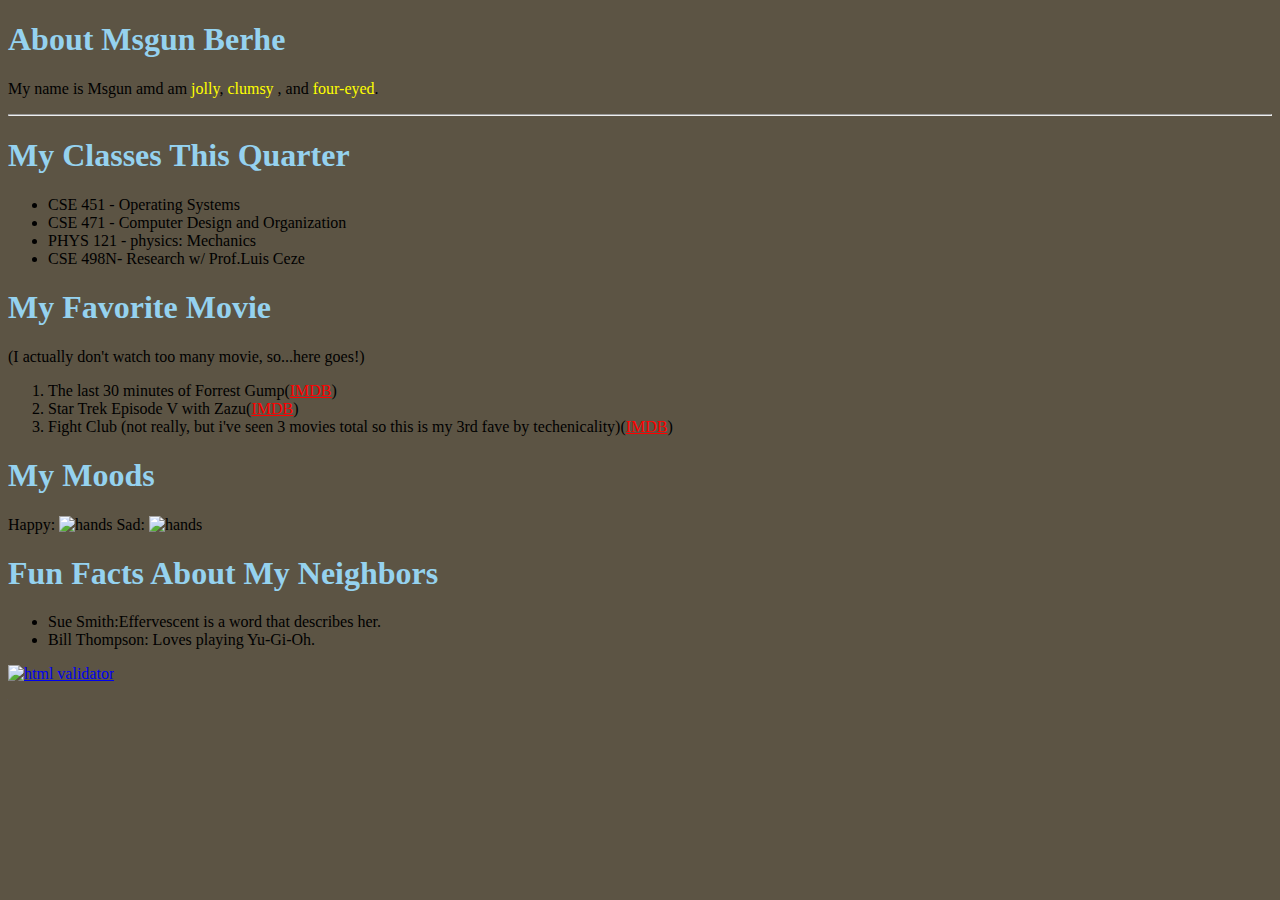
==== lab2/AboutMe.html @ 93e14624 "lab2" ====
<!DOCTYPE html>
<html lang="en">
<head>
    <meta charset="UTF-8">
    <meta http-equiv="X-UA-Compatible" content="IE=edge">
    <meta name="viewport" content="width=device-width, initial-scale=1.0">
    <title>Document</title>

    <style>
        body{
            background-color: rgb(92, 84, 68);
        }
        .aboutMe{
            color: rgb(149, 210, 239);

        }
        .span-color span {
            color: yellow;
        }
      
        .H1-color{
            color: rgb(149, 210, 239);
        }
        .order span{
            color: red;
            text-decoration: underline;

        }
       
        .image-display{
            display:inline-block;
            margin-left: 20px;
            
        }

    </style>
</head>
<body>
    <h1 class="H1-color">
        About Msgun Berhe
    </h1>
    <p class="span-color">
        My name is Msgun amd am <span>jolly</span>,
         <span>clumsy</span> , and <span>four-eyed</span>.
    </p>
    <hr>
    <h1 class="H1-color"> 
        My Classes This Quarter
     </h1>

    <ul>
        
        <li> CSE 451 - Operating Systems</li>
        <li> CSE 471 - Computer Design and Organization</li>
        <li> PHYS 121 - physics: Mechanics</li>
        <li> CSE 498N- Research w/ Prof.Luis Ceze
     </li>
    </ul>
    <h1 class="H1-color"> 
        My Favorite Movie
     </h1>

     <p> 
        (I actually don't watch too many movie, so...here goes!)
     </p>
     <ol  class="order">
        <li>The last 30 minutes of Forrest Gump(<span>IMDB</span>)</li>

        <li>Star Trek Episode V with Zazu(<span>IMDB</span>)</li>
        <li> Fight Club (not really, but i've seen 3 movies total so this is 
            my 3rd fave by techenicality)(<span>IMDB</span>)</li>
        </ol>
     <h1 class="H1-color"> 
           My Moods
     </h1>
    <p>Happy: <img src= "./image/th.jpg" width="150" height="150" alt="hands"> 
        Sad: <img src= "./image/sadface.jpg" width="180" height="150" alt="hands"> </p>
    
    <h1  class="H1-color" >
        Fun Facts About My Neighbors
    </h1>

    <ul>
        <li >
            Sue Smith:<italic>Effervescent</italic>
            is a word that describes her.
        </li>
        <li>
            Bill Thompson: Loves playing <italic>Yu-Gi-Oh</italic>.
    </ul>
   

    <a
    href="https://validator.w3.org/nu/?doc=https://validator.w3.org/nu/?doc=https%3A%2F%2Fmsgun95.github.io%2Fwap.github.io%2F"
    >
    <img src="./image/css_checker.jpg" width="80" height="50" alt="html validator"  class="validator" >
    </a>

</body>

</html>
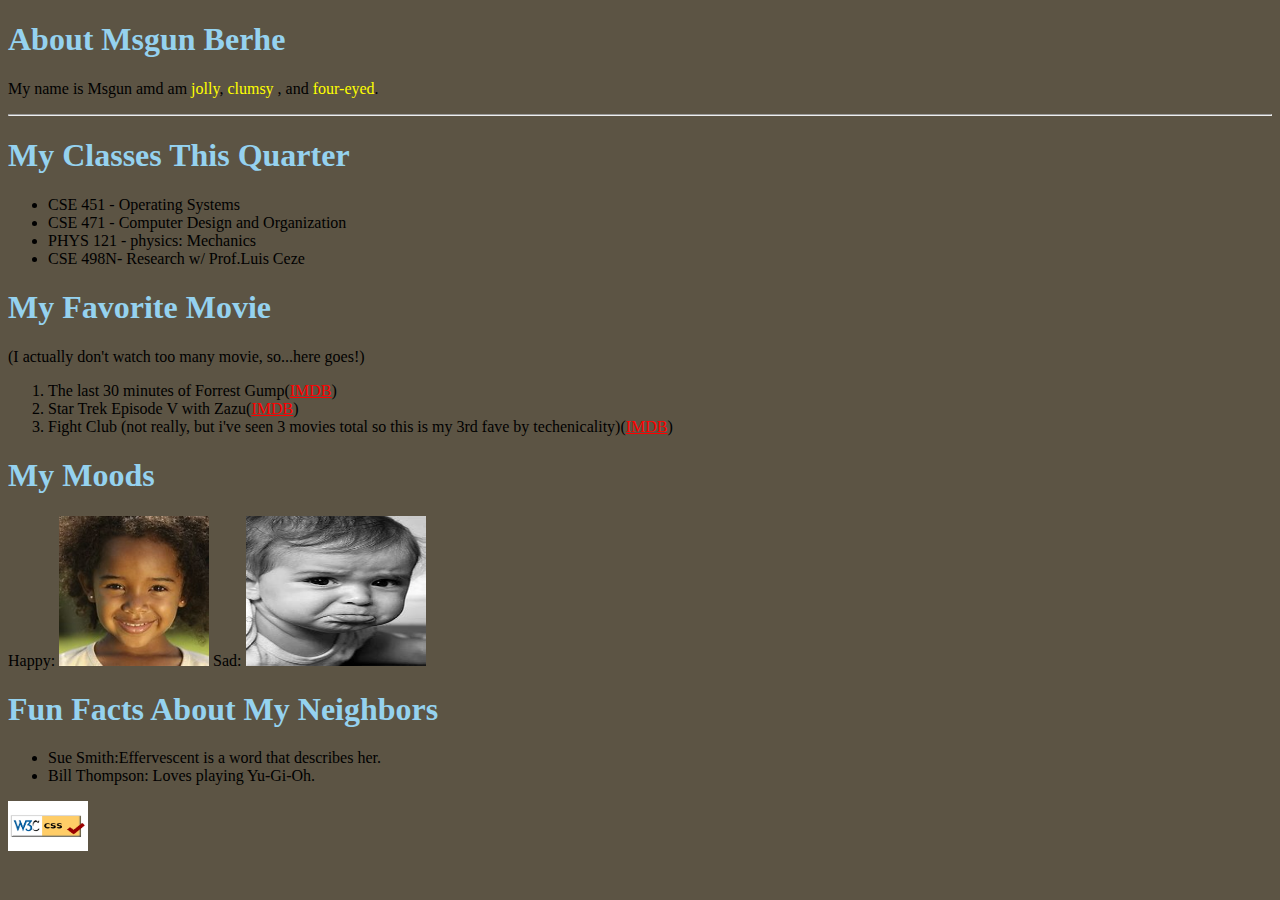
==== commit 5c1ba719: "code refactor" ====
--- a/lab2/AboutMe.html
+++ b/lab2/AboutMe.html
@@ -73,8 +73,8 @@
      <h1 class="H1-color"> 
            My Moods
      </h1>
-    <p>Happy: <img src= "./image/th.jpg" width="150" height="150" alt="hands"> 
-        Sad: <img src= "./image/sadface.jpg" width="180" height="150" alt="hands"> </p>
+    <p>Happy: <img src= "./images/th.jpg" width="150" height="150" alt="hands"> 
+        Sad: <img src= "./images/sadface.jpg" width="180" height="150" alt="hands"> </p>
     
     <h1  class="H1-color" >
         Fun Facts About My Neighbors
@@ -91,9 +91,9 @@
    
 
     <a
-    href="https://validator.w3.org/nu/?doc=https://validator.w3.org/nu/?doc=https%3A%2F%2Fmsgun95.github.io%2Fwap.github.io%2F"
+    href="https://validator.w3.org/nu/?doc=https%3A%2F%2Fmsgun95.github.io%2Fwap.github.io%2F"
     >
-    <img src="./image/css_checker.jpg" width="80" height="50" alt="html validator"  class="validator" >
+    <img src="./images/css_checker.jpg" width="80" height="50" alt="html validator"  class="validator" >
     </a>
 
 </body>
